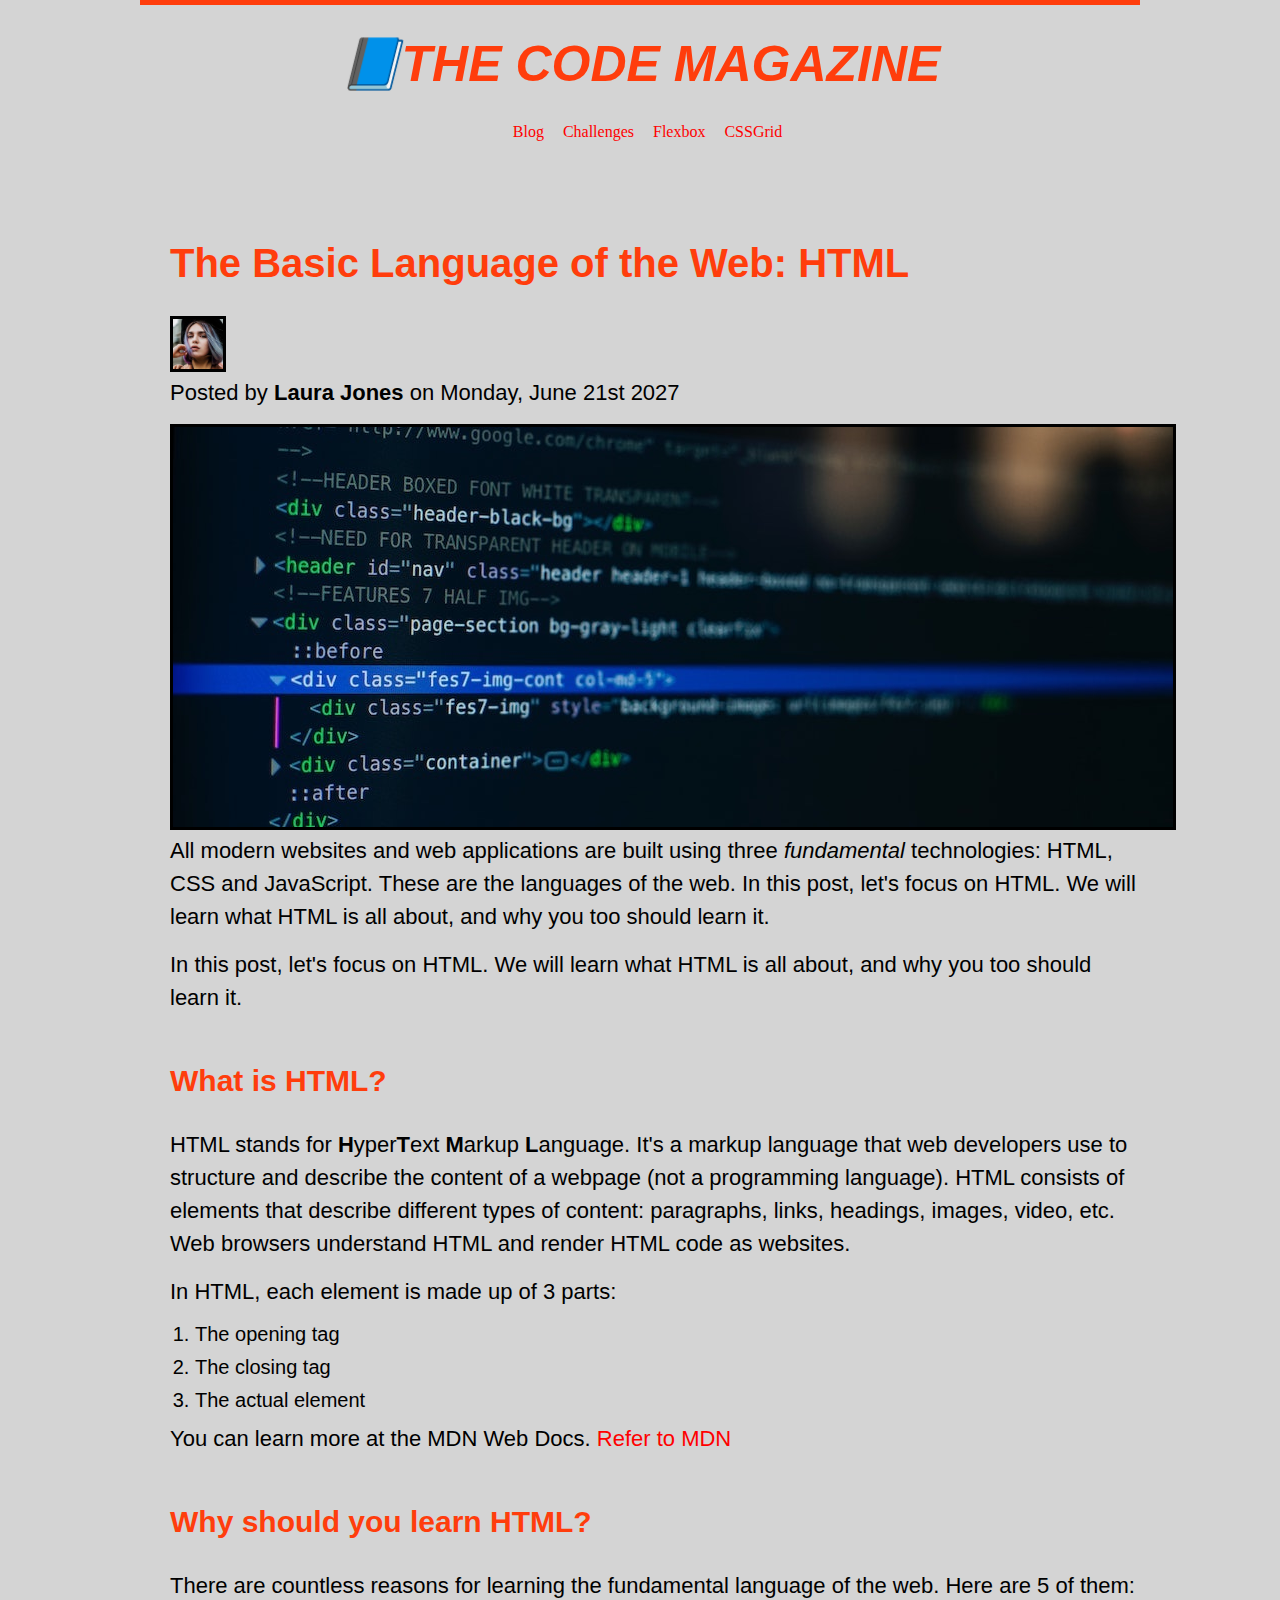
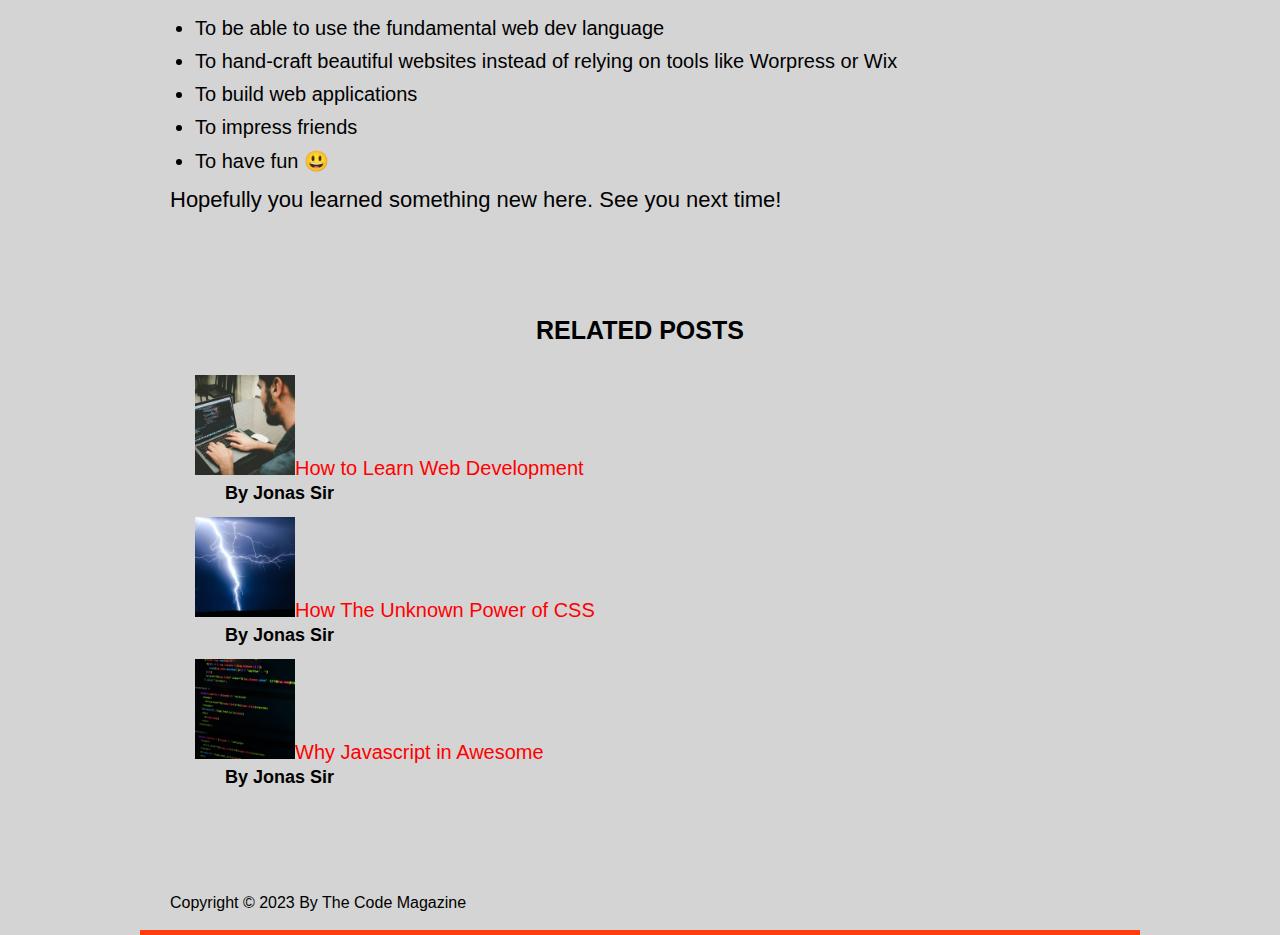
==== index.html @ 0938c244 "Add files via upload" ====
<!DOCTYPE html>
<html lang="en">
  <head>
    <meta charset="UTF-8" />
    <link href="style.css" rel="stylesheet" />
    <title>This is MY First website!</title>
  </head>
  <div>
    <body>
      <!--<h1>Hii Everyone this is Yash !</h1>
    <h2>Hii Everyone this is Yash !</h2>
    <h3>Hii Everyone this is Yash !</h3>
    <h4>Hii Everyone this is Yash !</h4>
    <h5>Hii Everyone this is Yash !</h5>
    <h6>Hii Everyone this is Yash !</h6>-->
      <header class="main-header">
        <h1>📘THE CODE MAGAZINE</h1>
        <nav>
          <a class="Blog" href="Blog.html">Blog</a>
          <a class="Challenges" href="Challenges.html">Challenges</a>
          <a class="FlexBox" href="FlexBox.html">Flexbox</a>
          <a class="CSSGrid" href="CSSGrid.html">CSSGrid</a>
        </nav>
      </header>
      <article>
        <header>
          <h2>The Basic Language of the Web: HTML</h2>

          <img
            class="author"
            src="laura-jones.jpg"
            alt="Author Image"
            width="50"
          />
          <p>
            Posted by <strong>Laura Jones</strong> on Monday, June 21st 2027
          </p>
          <img class="main-photo" src="post-img.jpg" alt="HTML codes image" />
        </header>

        <p>
          All modern websites and web applications are built using three
          <em>fundamental</em> technologies: HTML, CSS and JavaScript. These are
          the languages of the web. In this post, let's focus on HTML. We will
          learn what HTML is all about, and why you too should learn it.
        </p>
        <p class="paragraph-ends">
          In this post, let's focus on HTML. We will learn what HTML is all
          about, and why you too should learn it.
        </p>

        <h3>What is HTML?</h3>
        <p>
          HTML stands for <b>H</b>yper<b>T</b>ext <b>M</b>arkup <b>L</b>anguage.
          It's a markup language that web developers use to structure and
          describe the content of a webpage (not a programming language). HTML
          consists of elements that describe different types of content:
          paragraphs, links, headings, images, video, etc. Web browsers
          understand HTML and render HTML code as websites.
        </p>
        <p>In HTML, each element is made up of 3 parts:</p>
        <ol>
          <li>The opening tag</li>
          <li>The closing tag</li>
          <li>The actual element</li>
        </ol>
        <p class="paragraph-ends2">
          You can learn more at the MDN Web Docs. <a href="#">Refer to MDN</a>
        </p>
        <h3>Why should you learn HTML?</h3>
        <p>
          There are countless reasons for learning the fundamental language of
          the web. Here are 5 of them:
        </p>

        <ul>
          <li>To be able to use the fundamental web dev language</li>
          <li>
            To hand-craft beautiful websites instead of relying on tools like
            Worpress or Wix
          </li>
          <li>To build web applications</li>
          <li>To impress friends</li>
          <li>To have fun 😃</li>
        </ul>
        <p>Hopefully you learned something new here. See you next time!</p>
      </article>
      <aside>
        <h4>Related Posts</h4>
        <ul class="no-points">
          <li>
            <img src="related-1.jpg" alt="Random image" width="100" /><a
              href="#"
              >How to Learn Web Development</a
            >
            <p class="related-author">By Jonas Sir</p>
          </li>
          <li>
            <img src="related-2.jpg" alt="Random image" width="100" /><a
              href="#"
              >How The Unknown Power of CSS</a
            >
            <p class="related-author">By Jonas Sir</p>
          </li>
          <li>
            <img src="related-3.jpg" alt="Random image" width="100" /><a
              href="#"
              >Why Javascript in Awesome</a
            >
            <p class="related-author">By Jonas Sir</p>
          </li>
        </ul>
      </aside>
      <footer>
        <p id="Copyright" class="Copyright text">
          Copyright &copy; 2023 By The Code Magazine
        </p>
      </footer>
    </body>
  </div>
</html>
---- style.css ----
* {
  margin: 0;
  padding: 0;
}

div {
  width: 1000px;
  margin: 0 auto;
}

body {
  background-color: rgb(212, 212, 212);
}

.main-header {
  border-top: 5px solid #ff3d0c;
  text-align: center;
  margin-bottom: 100px;
}

.Blog,
.Challenges,
.FlexBox,
.CSSGrid {
  margin-left: 15px;
}

a:link {
  color: red;
  text-decoration: solid;
}

a:visited {
  color: #ff3d0c;
  text-decoration: line-through;
}

a:hover {
  color: darkred;
  text-decoration: underline;
  font-weight: bolder;
}

a:active {
  background-color: black;
  font-style: italic;
}

h1,
h2,
h3,
h4 {
  font-family: sans-serif;
  margin: 30px;
}

h1,
h2,
h3 {
  color: #ff3d0c;
}

h1 {
  font-size: 50px;
  font-style: italic;
}

h2 {
  font-size: 40px;
}

h3 {
  font-size: 30px;
}

h4 {
  font-size: 25px;

  text-transform: uppercase;
  text-align: center;
}

p {
  font-family: sans-serif;
  font-size: 22px;
  line-height: 1.5;
  margin-bottom: 15px;
  margin-left: 30px;
}

.paragraph-ends,
.paragraph-ends2 {
  margin-bottom: 50px;
}

article,
aside {
  margin-bottom: 100px;
}

li {
  font-family: sans-serif;
  font-size: 20px;
  margin-bottom: 10px;
  margin-left: 25px;
}

li :last-child {
  margin-bottom: 0;
}

ul,
ol {
  margin-left: 30px;
}

#Copyright {
  font-size: 16px;
}

.related-author {
  font-size: 18px;
  font-weight: bold;
}

.no-points {
  list-style: none;
}

footer {
  border-bottom: 5px solid #ff3d0c;
}

.author,
.main-photo {
  border: solid black;
  margin-left: 30px;
}
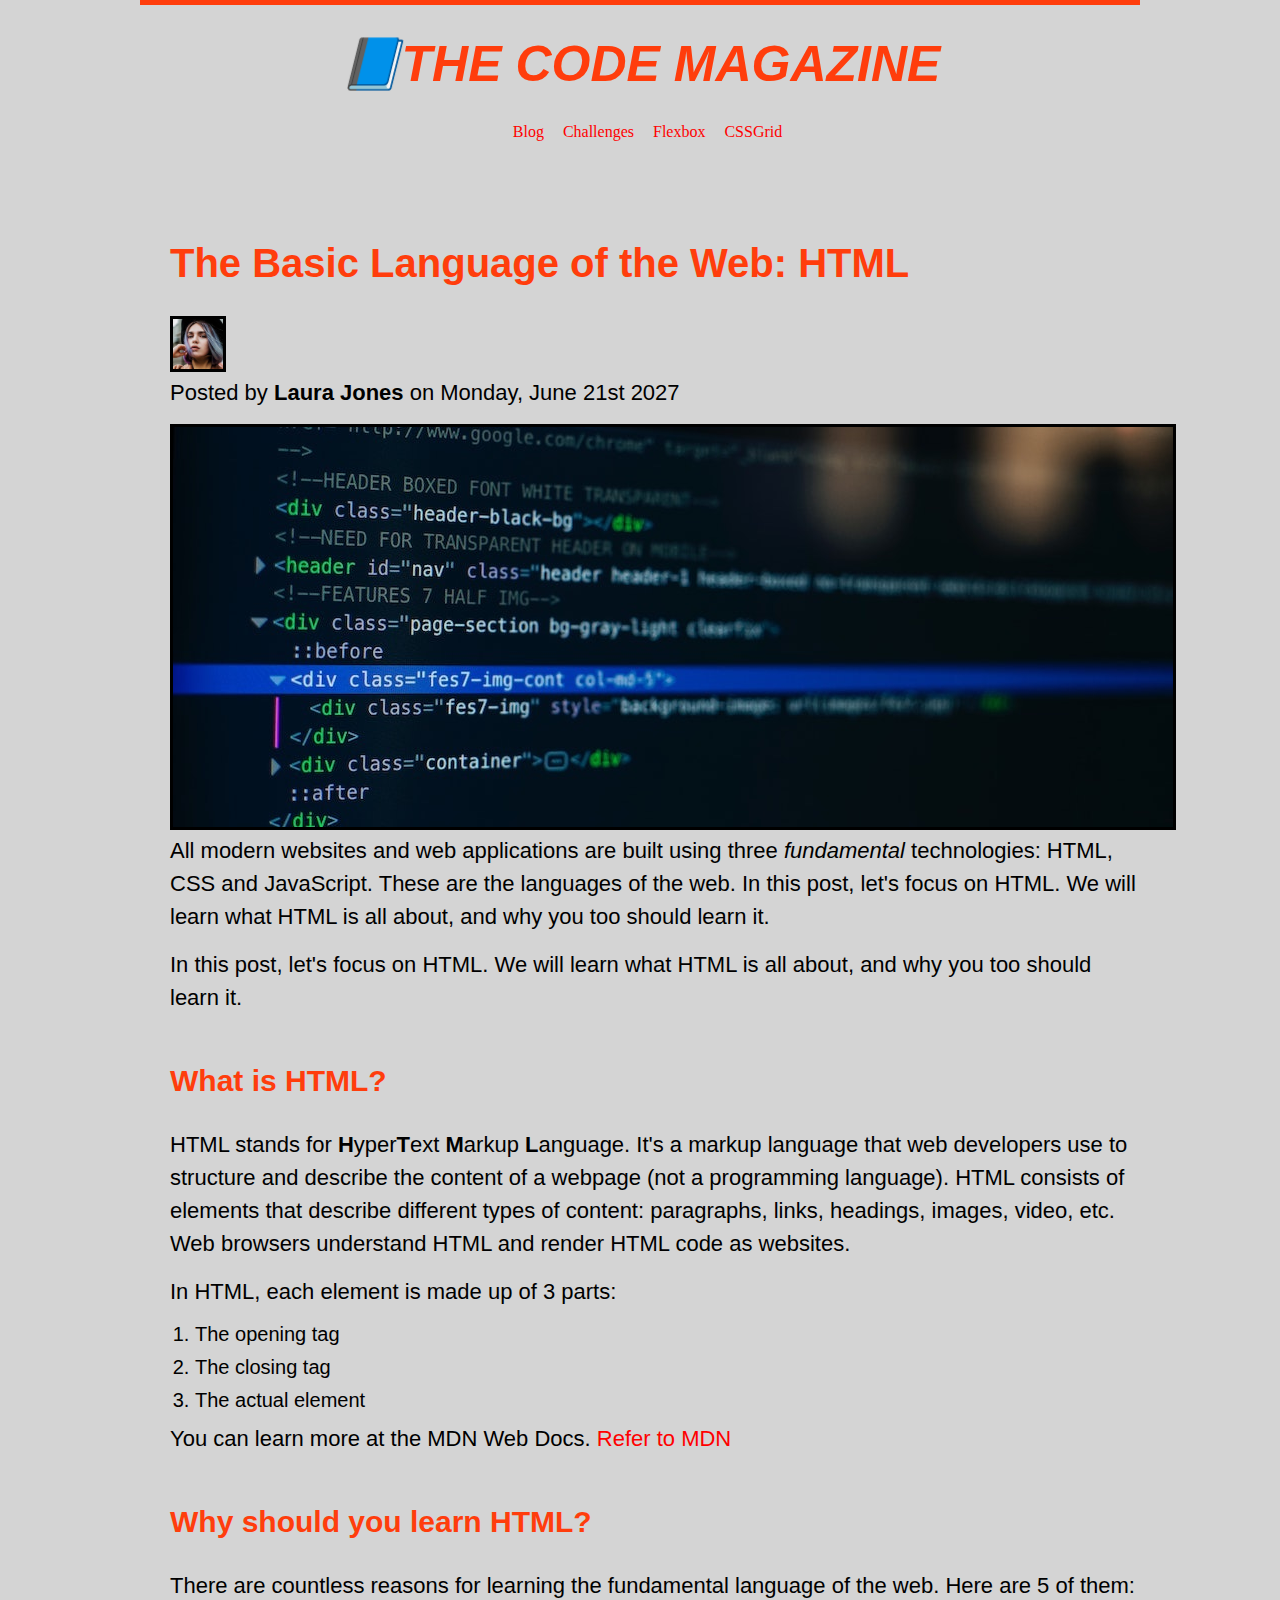
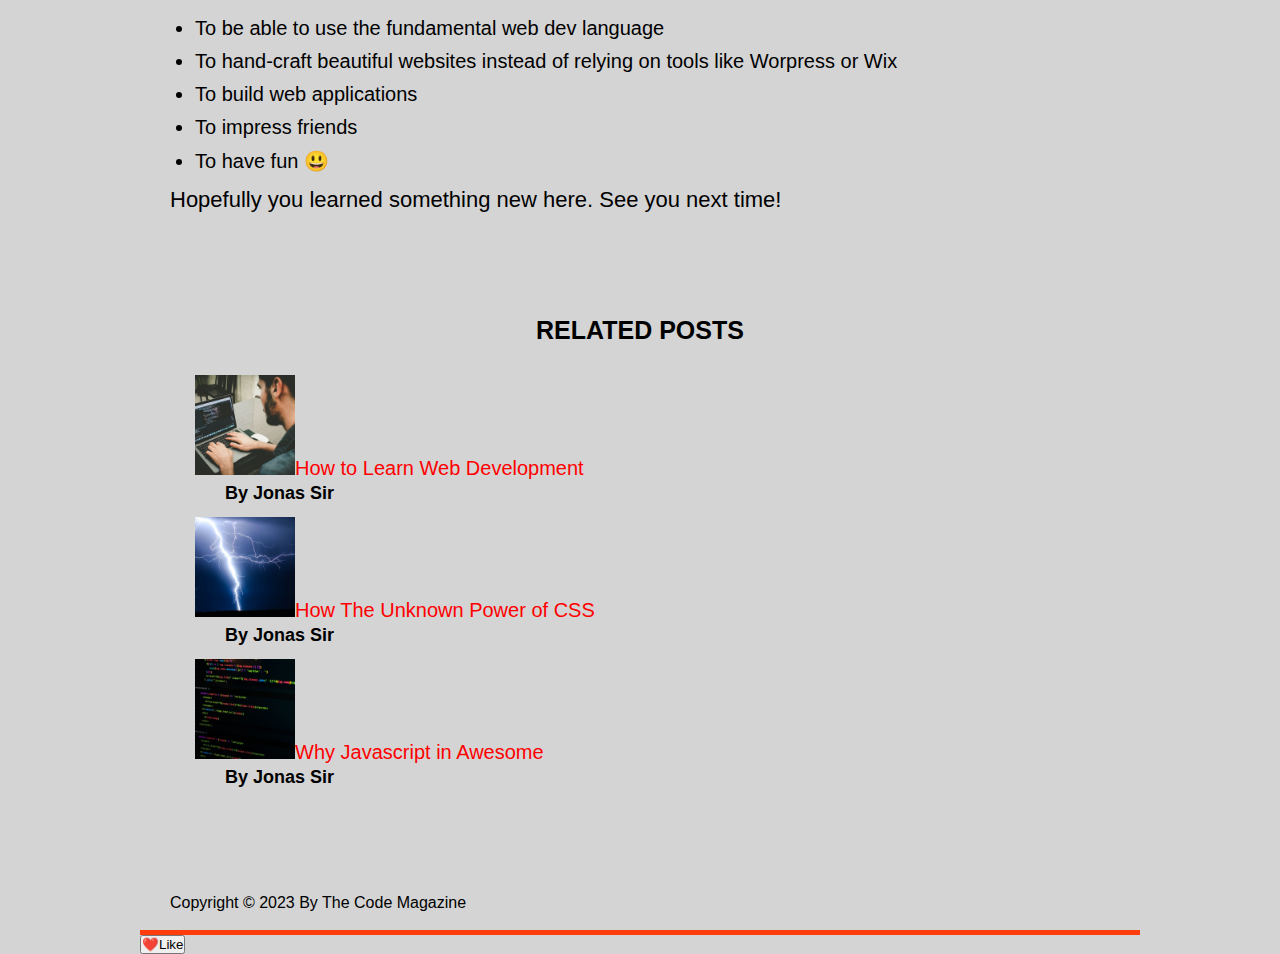
==== commit b6c18249: "Add files via upload" ====
--- a/index.html
+++ b/index.html
@@ -116,6 +116,7 @@
           Copyright &copy; 2023 By The Code Magazine
         </p>
       </footer>
+      <button>❤️Like</button>
     </body>
   </div>
 </html>
